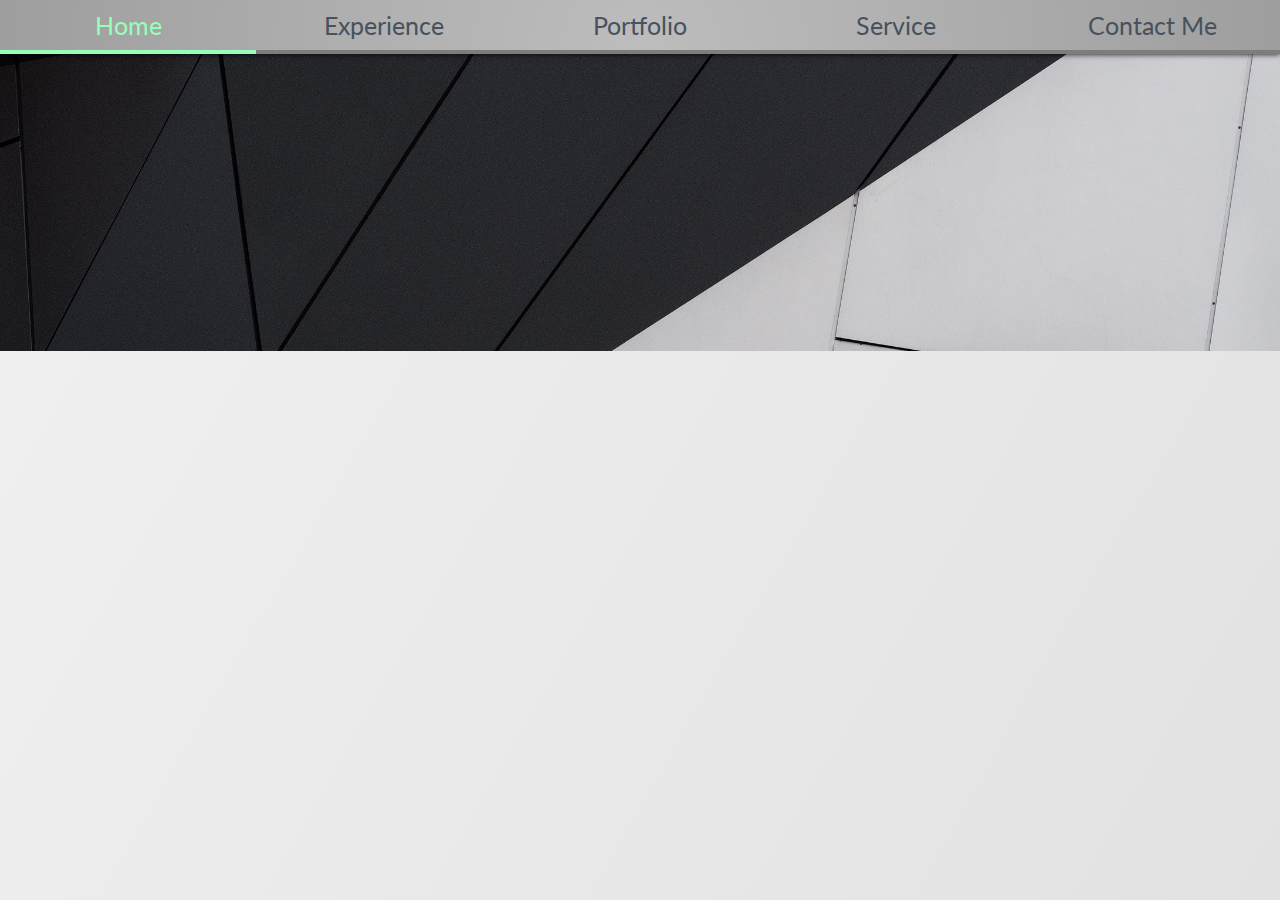
==== about-me.html @ 3d442928 "finished pages" ====
<!doctype html>
<html lang="en">
<head>
  <meta charset="utf-8">
  <title>Ian Matson- About Me</title>
  <base href="/">
  <meta name="viewport" content="width=device-width, initial-scale=1">
  <link rel="icon" type="image/x-icon" href="./assets/favicon.ico">
  <link href="https://fonts.googleapis.com/css?family=Lato&display=swap" rel="stylesheet">
  <link rel="stylesheet" href="./about-me.css">

</head>
<body>
  <div class = page-container>
    <nav>
      <a href='./index.html'><h2>Home</h2></a>
      <a href='./experience.html'><h2>Experience</h2></a>
      <a href='./portfolio.html'><h2>Portfolio</h2></a>
      <a href='./service.html'><h2>Service</h2></a>
      <a href='./contact-me.html'><h2>Contact Me</h2></a>
    </nav>
    <div class = main-container>
      <div class = image></div>
      <div class = 'text-container fade-in one'>
        <h1>About Me</h1>
        <span class = intro><span class=tab></span>Hi, I'm Ian Matson. I am a current student at Texas A&M University studying computer science with prior work experience in full stack software development. 
        I've had extensive involvement with structural software such as DevOps and Git and am proficient in C#, Java, C++, and Python. I value teamwork
        above all else in professional environments- I believe nothing makes a bigger difference in quality of work and employee satistfaction than the
        creation of a healthy team-based environment.</span>
        <h2>Goals</h2>
        <div class = section>
        Perhaps the biggest aim in my life is to help others with what I do. Wherever I work, regardless of position or assignment, I want to be making the lives of other
        people better. In the context of computer science, this can look like a variety of things such as creating programs or streamlining employee workflows. For me specifically,
        it takes the form of software development. One of the most rewarding parts of producing a working piece of software is seeing it be used to make the jobs of
        other people easier. This past summer, I was fortunate enough to intern at Pioneer Natural Resources. While I was there, I was able to develop an application that 
        allowed geologists to easily create and edit descriptive diagrams of well locations. Before this application was created, an excessive amount of work was involved in
        the creation of these diagrams, and my web-application was able to eliminate a significant portion of this workload. Things like this are the reason I study computer
        science.
        </div>
        <h2>Hobbies</h2>
        <div class = section>
        One of the things I'm most passionate about is music. I currently know how to play two instruments, piano and handpan, and am learning guitar. To me, music is
        more than simply a couple of sounds misxed together to create a song, it's a medium through which ideas are created and shared and people are brought together.
        <br><br>
        Another activity I particularly enjoy is competitive coding. I regularly participate in coding competitions and am taking a competitive coding class this semester.
        One of the greatest things about competitive coding is that each problem is unique, and unique problems require unique solutions. While computer science can sometimes
        be viewed as a field that lacks much creative inspiration, competitive coding problems require contestants to think beyond what they've learned to create their own
        approach to each problem.
        </div>
      </div>
    </div>
  </div>
</body>
</html>
---- about-me.css ----
html *{
    margin: 0;
    padding: 0;
    font-family: 'Lato', sans-serif;
}
.tab{
	display:inline-block; width:30px;
}
nav{
    z-index: 1;
    bottom: 0;
    display: flex;
    flex-direction: row;
    align-content: space-between;    
    align-items: center;
    justify-content: center;
    background: rgb(106,106,106);
    background: radial-gradient(circle at bottom, #bdbdbd 0%, #9e9e9e 100%);
    box-shadow: 0px 1px 5px 0px rgba(0,0,0,.7);
}
nav a{
    -webkit-box-flex: 1;
    flex: 1;
    text-decoration: none;
    border-bottom: 4px solid #7d7d7d;
    padding: 10px;
    transition: .4s;
    color: #47525E;
}
nav a:hover{
    color: #96ffb9;
    border-bottom: 4px solid #96ffb9;
    
}
nav h2{
    text-align: center;
    font-weight: normal;
    user-select: none;
    cursor: pointer;
    font-size: 25px;
}
.page-container{
    display: flex;
    flex-direction: column;
    position: absolute;
    bottom: 0;
    top: 0;
    left: 0;
    right: 0;
    overflow: hidden;
}
.main-container{
    flex: 1;
    background-image: linear-gradient(120deg, #f1f1f1 0%, #e2e2e2 100%);
    display: flex;
    flex-direction: column;
    align-items: center;
    position: relative;
    box-shadow: 0px 1px 5px 0px rgba(0,0,0,.7);
    overflow: auto;
}
.text-container{
    z-index: 0;
    max-width: 1000px;
    padding: 30px;
    margin: 50px;
    margin-top: 20vh;
    background: rgb(255, 255, 255,.8);
    border-radius: 6px;
    box-shadow: 1px 1px 5px 0px rgba(0,0,0,0.3);
    text-align: justify;
    
}
.image{
    position: absolute;
    top: 0;
    height: 33vh;
    width: 100%;
    background-image: url('assets/top-bg.jpg');
    background-position: center;
    background-size: cover;
}
.text-container h1{
    font-size: 50px;
    text-align: center;
    margin-top: 0px;
    color: #343a50;
    font-weight: normal;
    margin-bottom: 50px;
}
.intro{
    font-size: 20px;
    color: rgba(0,0,0,.7);
}
.text-container h2{
    font-weight: lighter;
    color: #343a50;
    margin-top: 30px;
    font-size: 30px;
    font-weight: normal;
}
.section{
    background: rgba(0,0,0,.03);
    border-radius: 8px;
    padding: 20px;
    margin-top: 10px;
    box-shadow: 0px 0px 5px 0px rgba(0,0,0,0.2);
}

@-webkit-keyframes fadeIn { from { opacity:0; opacity: 1\9;} to { opacity:1; } }
@-moz-keyframes fadeIn { from { opacity:0; opacity: 1\9;} to { opacity:1; } }
@keyframes fadeIn { from { opacity:0; opacity: 1\9;} to { opacity:1; } }
.fade-in {
    opacity:0;
    -moz-animation:fadeIn ease-in 1;
    animation:fadeIn ease-in 1;

    -webkit-animation-fill-mode:forwards;
    -moz-animation-fill-mode:forwards;
    animation-fill-mode:forwards;

    -webkit-animation-duration:.5s;
    -moz-animation-duration:.5s;
    animation-duration:.5s;
}

.fade-in.one {
    -webkit-animation-delay: 0s;
    -moz-animation-delay: 0s;
    animation-delay: 0s;
}

.fade-in.two {
    -webkit-animation-delay: .3s;
    -moz-animation-delay:.3s;
    animation-delay: .3s;
}
    
.fade-in.three {
    -webkit-animation-delay: .6s;
    -moz-animation-delay: .6s;
    animation-delay: .6s;
}
.fade-in.four {
    -webkit-animation-delay: .9s;
    -moz-animation-delay: .9s;
    animation-delay: .9s;
}
.fade-in.five {
    -webkit-animation-delay: 1.2s;
    -moz-animation-delay: 1.2s;
    animation-delay: 1.2s;
}
.fade-in.six {
    -webkit-animation-delay: 1.5s;
    -moz-animation-delay: 1.5s;
    animation-delay: 1.5s;
}
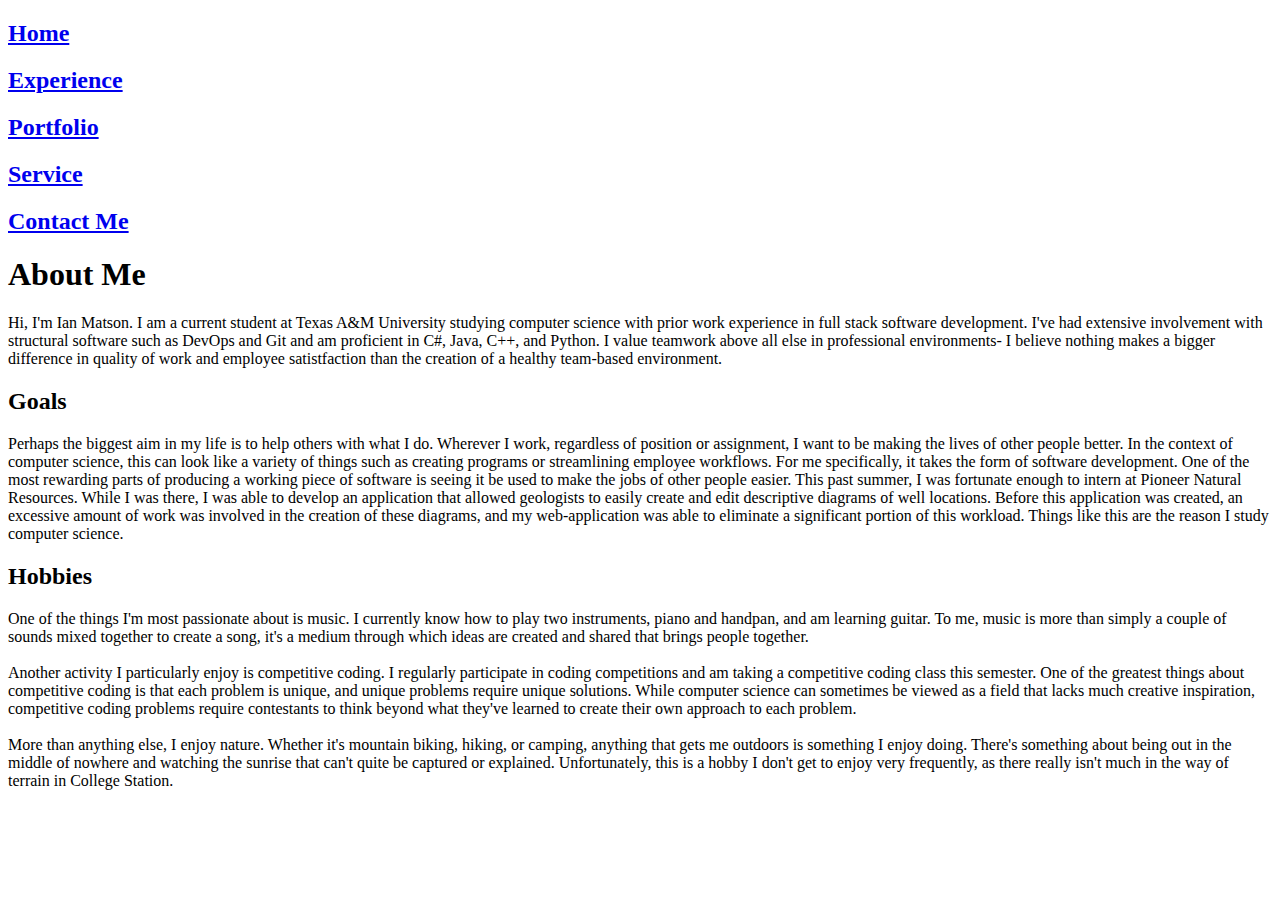
==== commit 93b6f2de: "final commit" ====
--- a/about-me.html
+++ b/about-me.html
@@ -5,19 +5,19 @@
   <title>Ian Matson- About Me</title>
   <base href="/">
   <meta name="viewport" content="width=device-width, initial-scale=1">
-  <link rel="icon" type="image/x-icon" href="./assets/favicon.ico">
+  <link rel="icon" type="image/x-icon" href="http://people.tamu.edu/~imatson9119/assets/favicon.ico">
   <link href="https://fonts.googleapis.com/css?family=Lato&display=swap" rel="stylesheet">
-  <link rel="stylesheet" href="./about-me.css">
+  <link rel="stylesheet" href="http://people.tamu.edu/~imatson9119/about-me.css">
 
 </head>
 <body>
   <div class = page-container>
     <nav>
-      <a href='./index.html'><h2>Home</h2></a>
-      <a href='./experience.html'><h2>Experience</h2></a>
-      <a href='./portfolio.html'><h2>Portfolio</h2></a>
-      <a href='./service.html'><h2>Service</h2></a>
-      <a href='./contact-me.html'><h2>Contact Me</h2></a>
+      <a href='http://people.tamu.edu/~imatson9119/index.html'><h2>Home</h2></a>
+      <a href='http://people.tamu.edu/~imatson9119/experience.html'><h2>Experience</h2></a>
+      <a href='http://people.tamu.edu/~imatson9119/portfolio.html'><h2>Portfolio</h2></a>
+      <a href='http://people.tamu.edu/~imatson9119/service.html'><h2>Service</h2></a>
+      <a href='http://people.tamu.edu/~imatson9119/contact-me.html'><h2>Contact Me</h2></a>
     </nav>
     <div class = main-container>
       <div class = image></div>
@@ -40,12 +40,16 @@
         <h2>Hobbies</h2>
         <div class = section>
         One of the things I'm most passionate about is music. I currently know how to play two instruments, piano and handpan, and am learning guitar. To me, music is
-        more than simply a couple of sounds misxed together to create a song, it's a medium through which ideas are created and shared and people are brought together.
+        more than simply a couple of sounds mixed together to create a song, it's a medium through which ideas are created and shared that brings people together.
         <br><br>
         Another activity I particularly enjoy is competitive coding. I regularly participate in coding competitions and am taking a competitive coding class this semester.
         One of the greatest things about competitive coding is that each problem is unique, and unique problems require unique solutions. While computer science can sometimes
         be viewed as a field that lacks much creative inspiration, competitive coding problems require contestants to think beyond what they've learned to create their own
         approach to each problem.
+        <br><br>
+        More than anything else, I enjoy nature. Whether it's mountain biking, hiking, or camping, anything that gets me outdoors is something I enjoy doing. There's something about
+        being out in the middle of nowhere and watching the sunrise that can't quite be captured or explained. Unfortunately, this is a hobby I don't get to enjoy very frequently, as 
+        there really isn't much in the way of terrain in College Station.
         </div>
       </div>
     </div>
